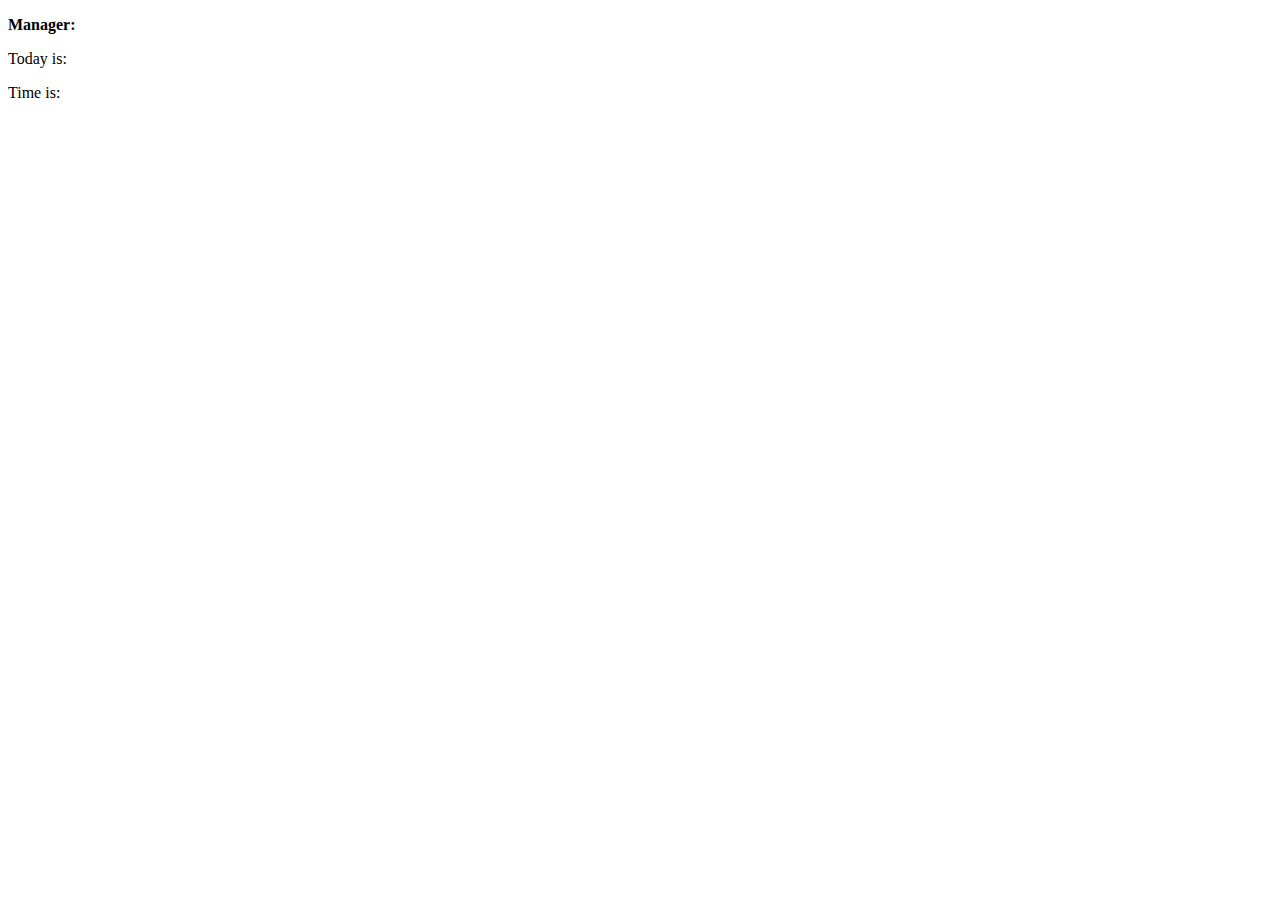
==== core/src/main/webapp/templates/manager.html @ 3e7db792 "T-03 (S-02) Configure security" ====
<!DOCTYPE html>
<html xmlns="http://www.w3.org/1999/xhtml"
      xmlns:th="http://www.thymeleaf.org" lang="en">
<head>
    <title>Lojista</title>
</head>
<body>
<b><p>Manager: <span th:text="${user}"></span></p></b>
<p>Today is: <span th:text="${date}"></span></p>
<p>Time is: <span th:text="${time}"></span></p>
</body>
</html>
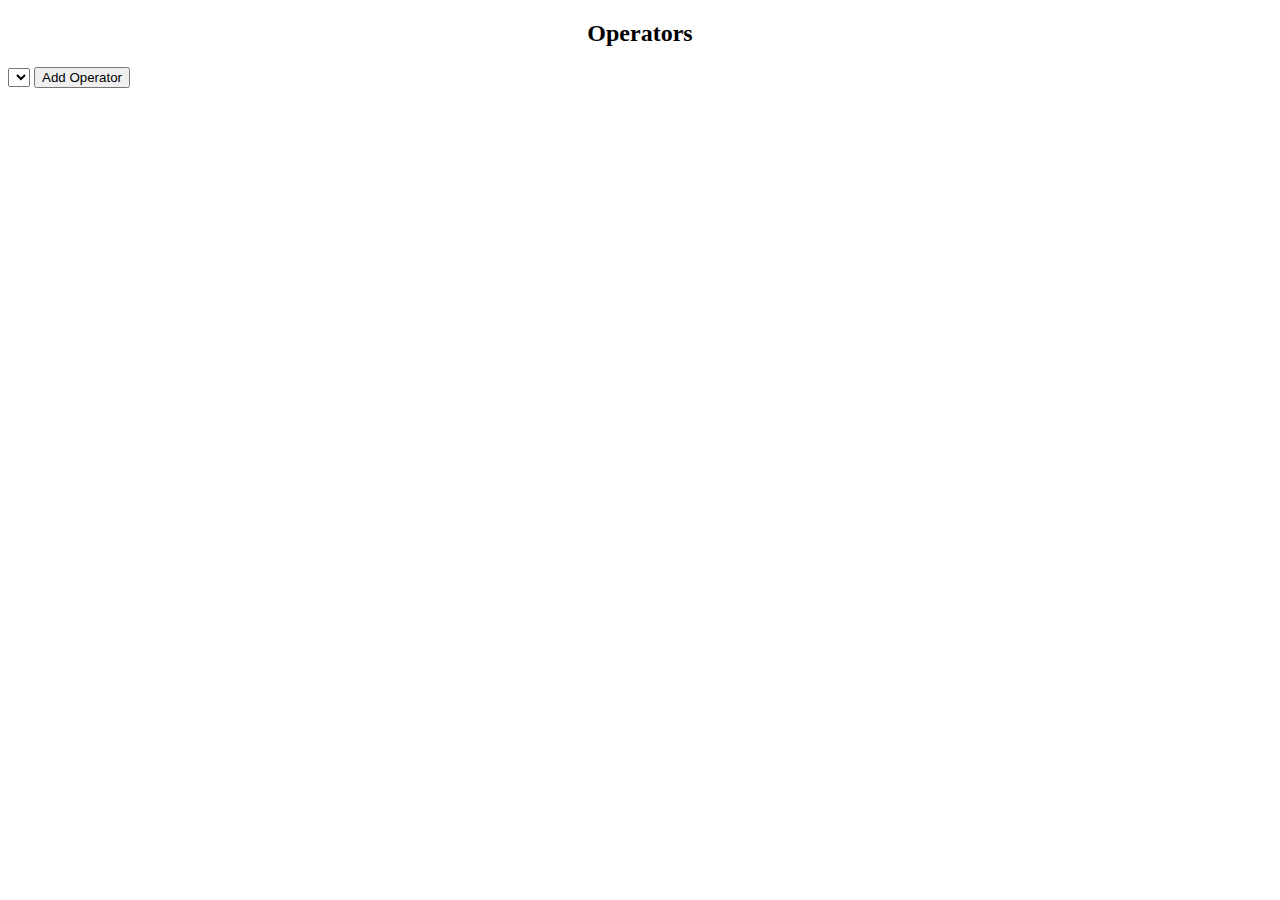
==== commit 78f6aba7: "T-08 Manager UI" ====
--- a/core/src/main/webapp/templates/manager.html
+++ b/core/src/main/webapp/templates/manager.html
@@ -3,10 +3,28 @@
       xmlns:th="http://www.thymeleaf.org" lang="en">
 <head>
     <title>Lojista</title>
+    <link rel="stylesheet" type="text/css" th:href="@{/css/style.css}">
+    <link rel="stylesheet" type="text/css" th:href="@{/css/manager.css}">
+
 </head>
 <body>
-<b><p>Manager: <span th:text="${user}"></span></p></b>
-<p>Today is: <span th:text="${date}"></span></p>
-<p>Time is: <span th:text="${time}"></span></p>
+<b><p align="right" th:text="'Manager: ' + ${user}"></p></b>
+<h2 align="center">Operators</h2>
+<div class="header centered-horizontally">
+    <select th:field="*{deliveries}" class="delivery-drop-down">
+        <option th:each="delivery : ${deliveries}" th:value="${delivery.deliveryNumber}"
+                th:text="${delivery.deliveryNumber}">
+        </option>
+    </select>
+    <button class="add-operator-button shadow">Add Operator</button>
+</div>
+
+
+<div class="content-box centered-horizontally shadow">
+    <!--TODO: show users per delivery using JQuery-->
+    <div th:each="user: ${deliveries.get(0).operators}">
+        <p class="table-row-header" th:text="${user}"></p>
+    </div>
+</div>
 </body>
 </html>